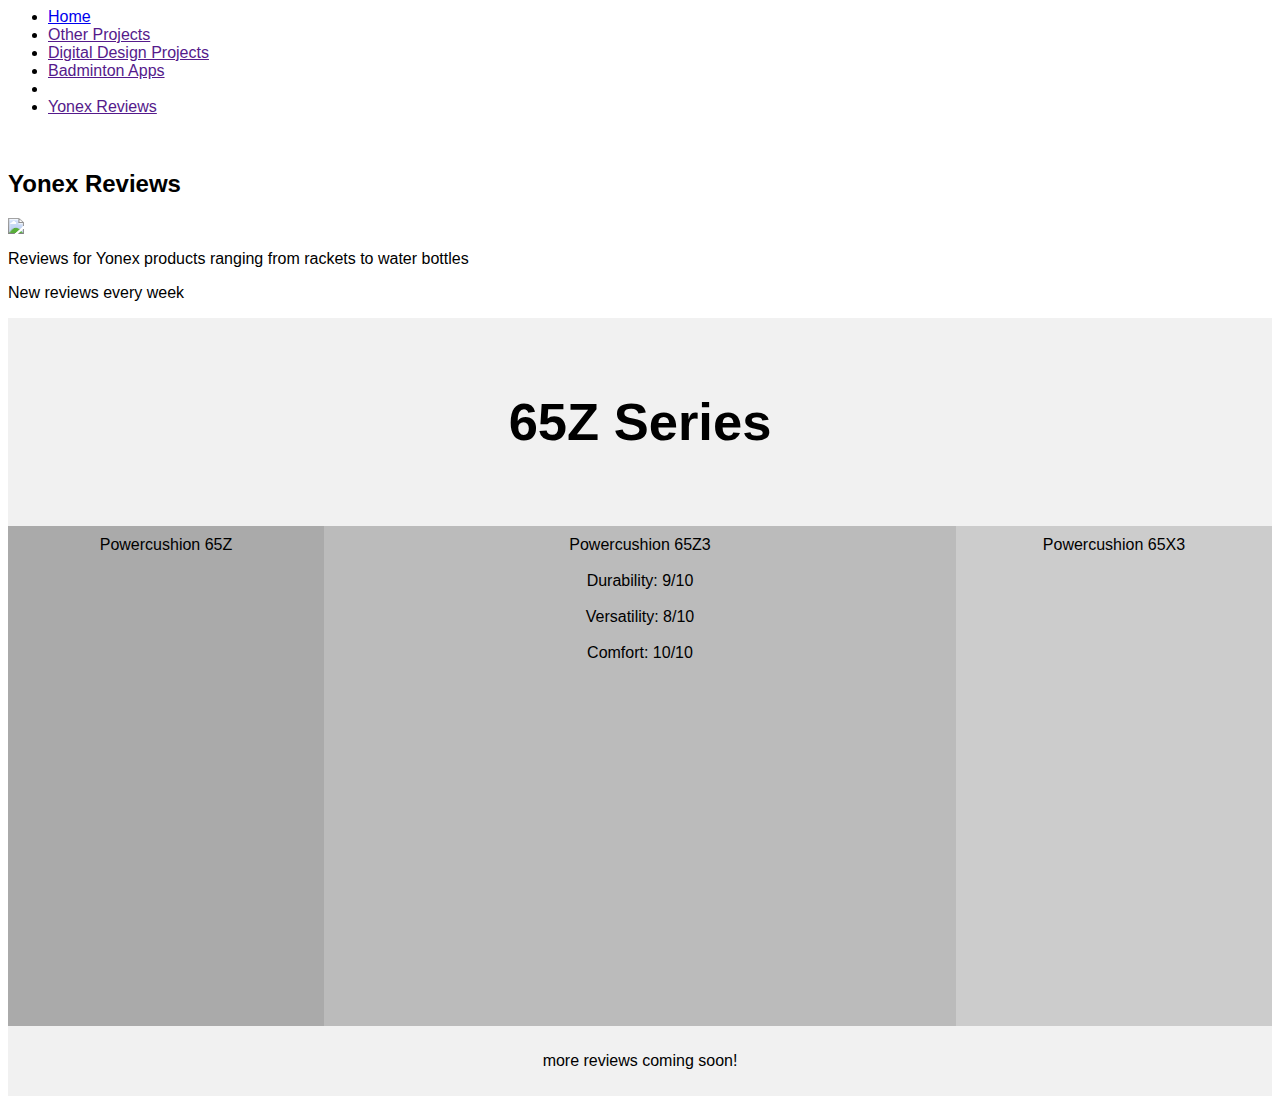
==== 65ZSeries.html @ 294c644f "Create 65ZSeries.html" ====
<html lang="en">
<head>
<title>Yonex</title>
  <ul>
      <li><a href = "https://www.yonex.com/badminton"> Home </a> </li>
      <li><a href = ""> Other Projects </a> </li>
      <li><a href = ""> Digital Design Projects </a> </li>
      <li><a href = ""> Badminton Apps </a> <li>
      <li><a href = ""> Yonex Reviews </a> </li>
    </ul><br>
<meta charset="utf-8">
<meta name="viewport" content="width=device-width, initial-scale=1">
<style>
* {
  box-sizing: border-box;
}

body {
  font-family: Arial, Helvetica, sans-serif;
}

/* Style the header */
.header {
  background-color: #f1f1f1;
  padding: 30px;
  text-align: center;
  font-size: 35px;
}

/* Create three unequal columns that floats next to each other */
.column {
  float: left;
  padding: 10px;
  height: 500px;
}

/* Left and right column */
.column.side {
  width: 25%;
}

/* Middle column */
.column.middle {
  width: 50%;
}

/* Clear floats after the columns */
.row:after {
  content: "";
  display: table;
  clear: both;
}

/* Style the footer */
.footer {
  background-color: #f1f1f1;
  padding: 10px;
  text-align: center;
}

/* Responsive layout - makes the three columns stack on top of each other instead of next to each other */
@media (max-width: 600px) {
  .column.side, .column.middle {
    width: 100%;
  }
}
</style>
</head>
<body>

<h2>Yonex Reviews</h2>
<img src = https://yt3.googleusercontent.com/ytc/APkrFKbJvdBngufX4vN0BemTAeAjH7bVjXQluPtSyrgs8A=s900-c-k-c0x00ffffff-no-rj>
<p>Reviews for Yonex products ranging from rackets to water bottles</p>
<p>New reviews every week</p>

<div class="header">
  <h2>65Z Series</h2>
</div>

<div class="row">
  <center>
    <div class="column side" style="background-color:#aaa;">Powercushion 65Z </div>
  <div class="column middle" style="background-color:#bbb;">Powercushion 65Z3 <br><br> Durability: 9/10 <br><br> Versatility: 8/10 <br><br> Comfort: 10/10 <br><br>  </div>
  <div class="column side" style="background-color:#ccc;">Powercushion 65X3 </div>
</div>
  </center>
<div class="footer">
  <p>more reviews coming soon!</p>
</div>
</body>
</html>
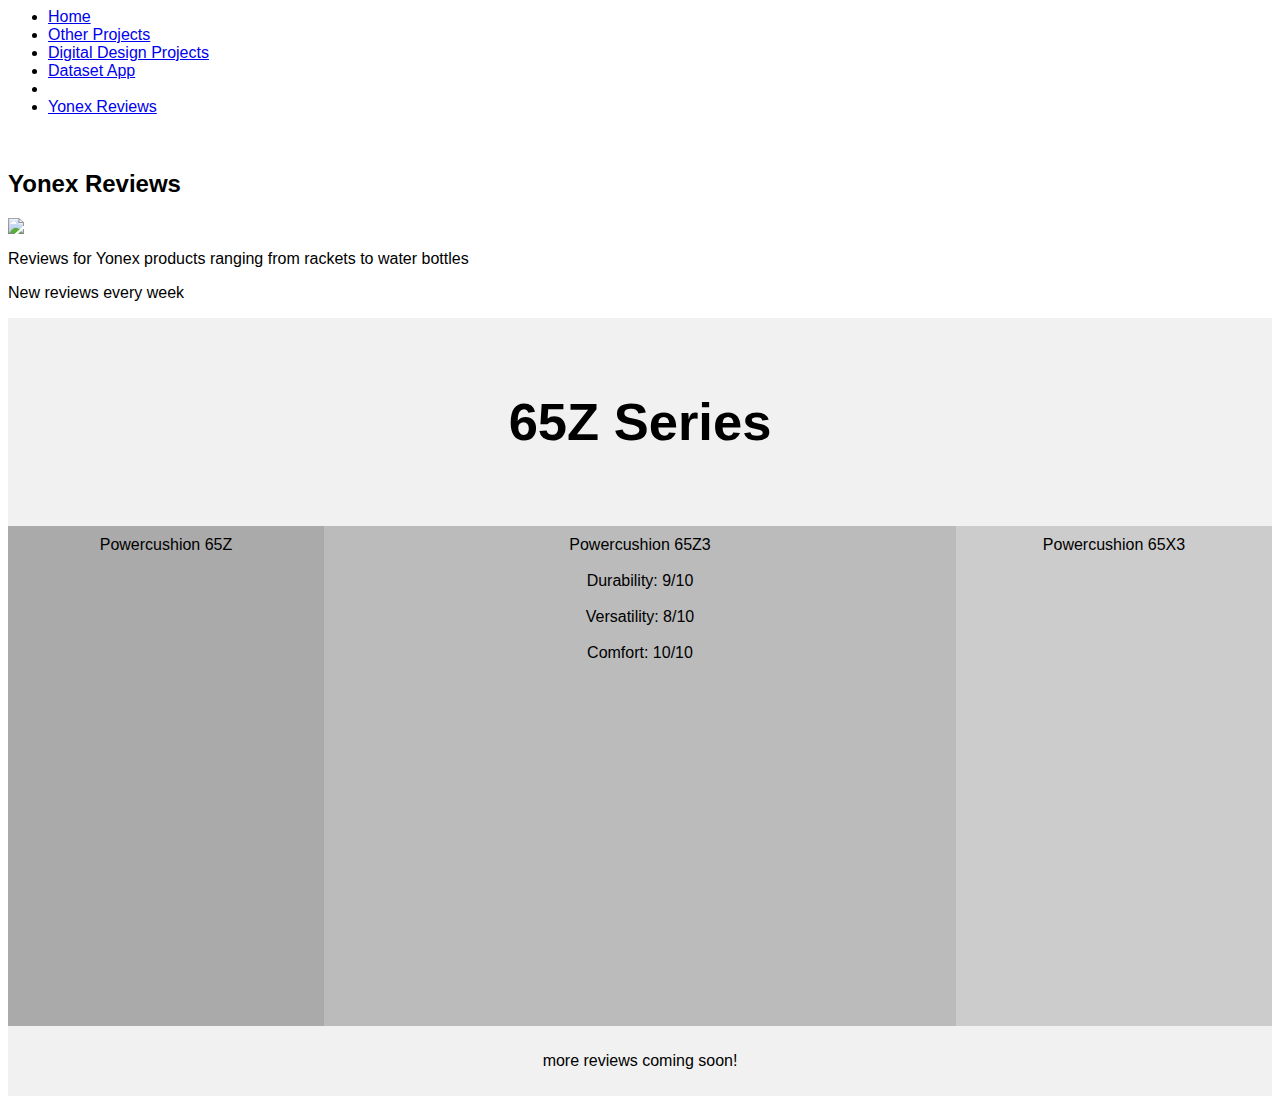
==== commit 86dad2fd: "Update 65ZSeries.html" ====
--- a/65ZSeries.html
+++ b/65ZSeries.html
@@ -2,11 +2,11 @@
 <head>
 <title>Yonex</title>
   <ul>
-      <li><a href = "https://www.yonex.com/badminton"> Home </a> </li>
-      <li><a href = ""> Other Projects </a> </li>
-      <li><a href = ""> Digital Design Projects </a> </li>
-      <li><a href = ""> Badminton Apps </a> <li>
-      <li><a href = ""> Yonex Reviews </a> </li>
+      <li><a href = "index.html"> Home </a> </li>
+      <li><a href = "otherprojects.html"> Other Projects </a> </li>
+      <li><a href = "DigitalDesign.html"> Digital Design Projects </a> </li>
+      <li><a href = "DatasetApp.html"> Dataset App </a> <li>
+      <li><a href = "YonexReviews.html"> Yonex Reviews </a> </li>
     </ul><br>
 <meta charset="utf-8">
 <meta name="viewport" content="width=device-width, initial-scale=1">
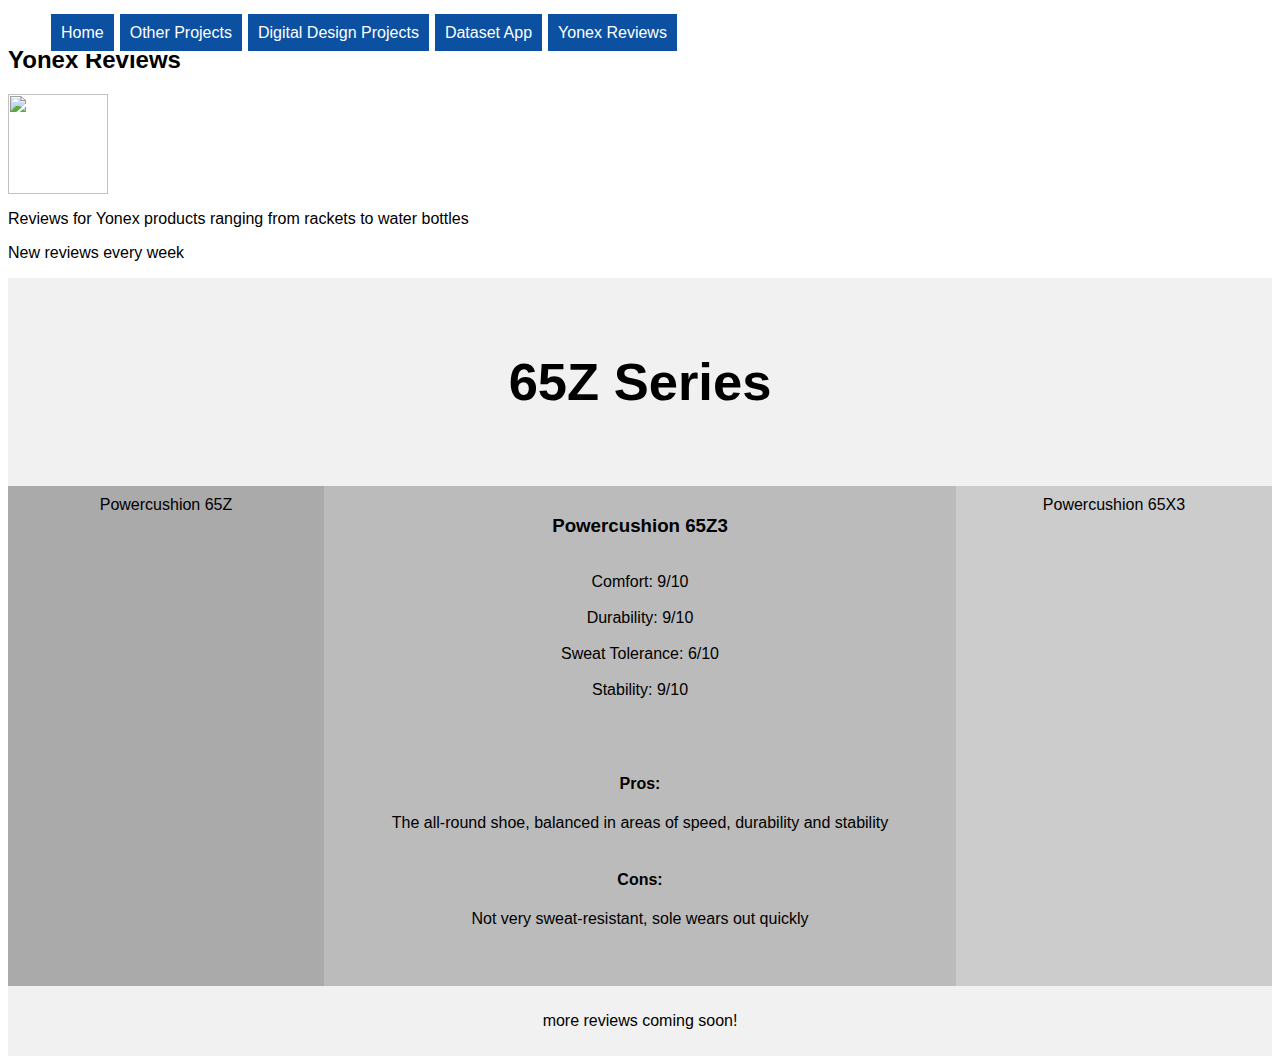
==== commit e1b21680: "Update 65ZSeries.html" ====
--- a/65ZSeries.html
+++ b/65ZSeries.html
@@ -1,6 +1,7 @@
 <html lang="en">
 <head>
 <title>Yonex</title>
+<link rel="stylesheet" href="style6.css">
   <ul>
       <li><a href = "index.html"> Home </a> </li>
       <li><a href = "otherprojects.html"> Other Projects </a> </li>
@@ -80,7 +81,7 @@
 <div class="row">
   <center>
     <div class="column side" style="background-color:#aaa;">Powercushion 65Z </div>
-  <div class="column middle" style="background-color:#bbb;">Powercushion 65Z3 <br><br> Durability: 9/10 <br><br> Versatility: 8/10 <br><br> Comfort: 10/10 <br><br>  </div>
+  <div class="column middle" style="background-color:#bbb;"><h3>Powercushion 65Z3</h3> <br> Comfort: 9/10 <br><br> Durability: 9/10 <br><br> Sweat Tolerance: 6/10 <br><br> Stability: 9/10 <br><br><br><br> <h4>Pros:</h4> The all-round shoe, balanced in areas of speed, durability and stability <br><br> <h4>Cons:</h4> Not very sweat-resistant, sole wears out quickly</div>
   <div class="column side" style="background-color:#ccc;">Powercushion 65X3 </div>
 </div>
   </center>
--- a/style6.css
+++ b/style6.css
@@ -0,0 +1,22 @@
+img{
+  width: 100px;
+}
+ul{
+  text-align: center;
+  list-style-type: none;
+  position: fixed;
+}
+li{
+  float: left;
+}
+li a{
+  padding: 10px;
+  text-decoration: none;
+  font-family: sans-serif;
+  color: white;
+  background-color: #0b50a1;
+  border: solid;
+}
+li a:hover{
+  background-color: #1d9533;
+}
